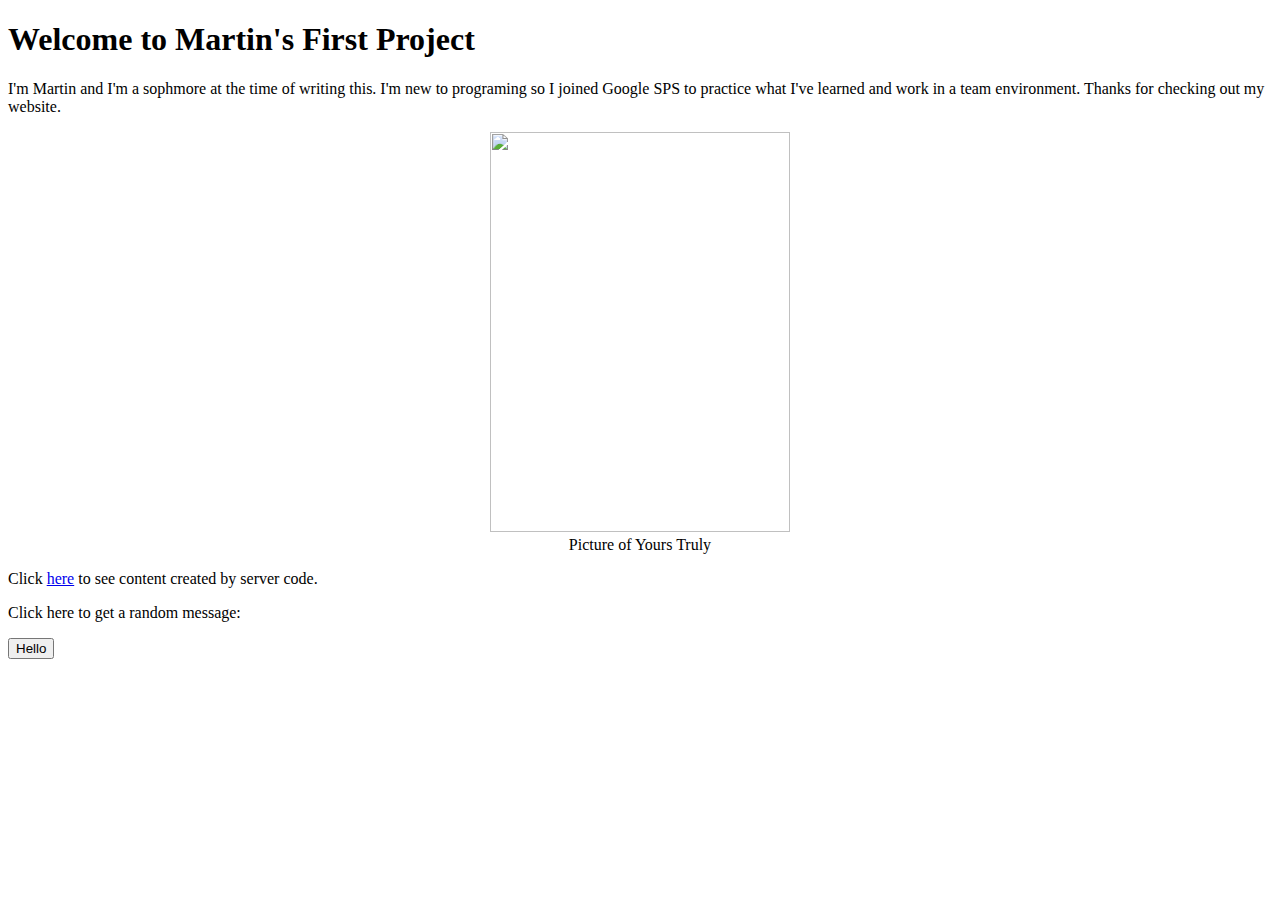
==== portfolio/src/main/webapp/index.html @ 815cdf36 "change description" ====
<!DOCTYPE html>
<html>
  <head>
    <meta charset="UTF-8">
    <title>My Portfolio</title>
    <link rel="stylesheet" href="style.css">
    <script src="script.js"></script>
    <style>
        .img-container {
          text-align: center;
          display: block;
        }
      </style>
  </head>
  <body>
    <div id="content">
      <h1>Welcome to Martin's First Project</h1>
      <p>I'm Martin and I'm a sophmore at the time of writing this.
         I'm new to programing so I joined Google SPS to practice what
         I've learned and work in a team environment. Thanks for checking out my website.
      </p>
      <figure>
        <span class="img-container">
            <img src="/images/selfie.jpg" width = "300" height = "400" />
            <figcaption>Picture of Yours Truly</figcaption>
        </span>
      </figure>  
      <p>Click <a href="/hello">here</a> to see content created by server code.</p>
      <p>Click here to get a random message:</p>
      <button onclick="addRandomGreeting()">Hello</button>
      <div id="greeting-container"></div>
    </div>
  </body>
</html>
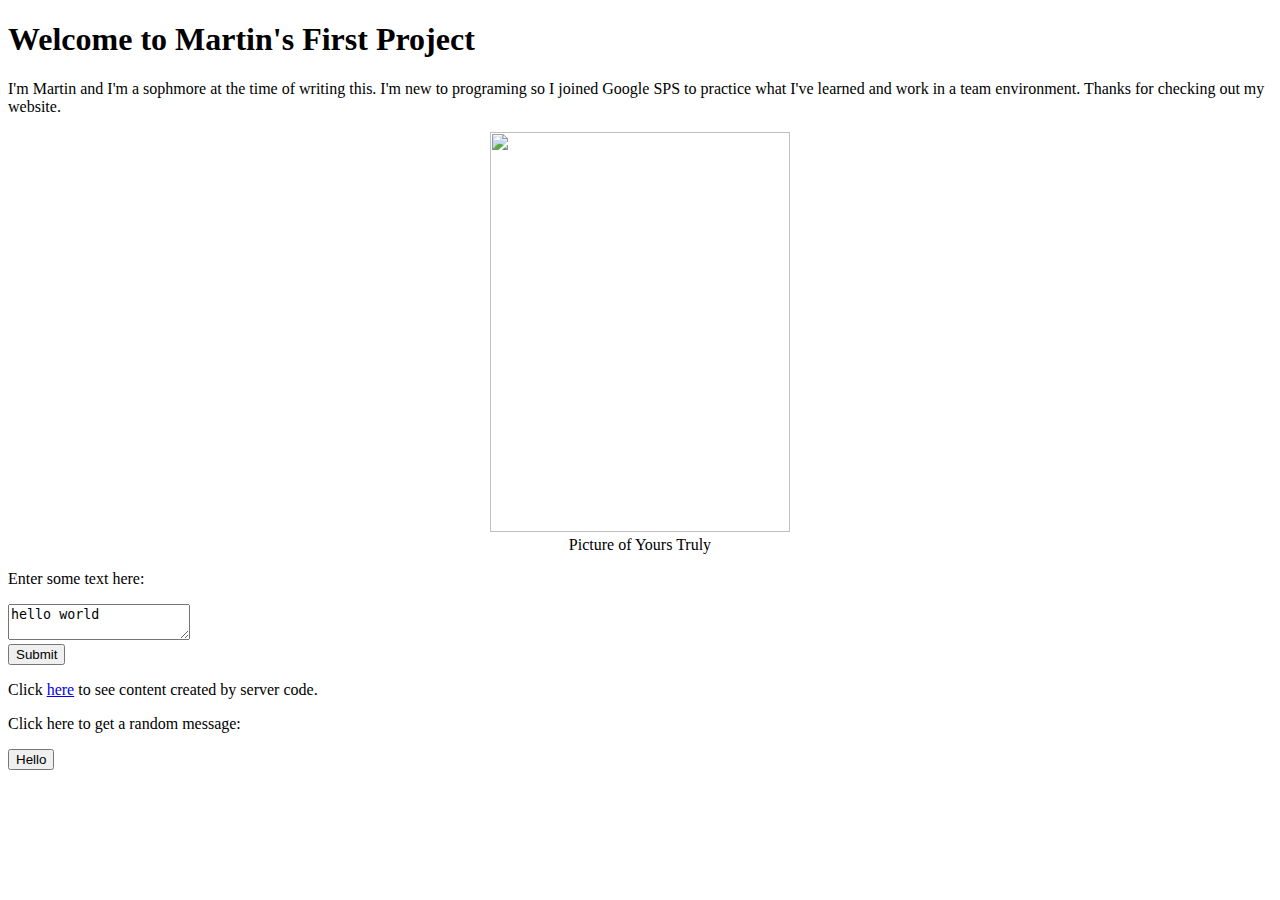
==== commit 6421297f: "create form-handler for text input" ====
--- a/portfolio/src/main/webapp/index.html
+++ b/portfolio/src/main/webapp/index.html
@@ -25,6 +25,12 @@
             <figcaption>Picture of Yours Truly</figcaption>
         </span>
       </figure>  
+      <form action="/form-handler" method="POST">
+        <p>Enter some text here:</p>
+        <textarea name="text-input">hello world</textarea>
+        <br/>
+        <input type="submit" />
+      </form>
       <p>Click <a href="/hello">here</a> to see content created by server code.</p>
       <p>Click here to get a random message:</p>
       <button onclick="addRandomGreeting()">Hello</button>
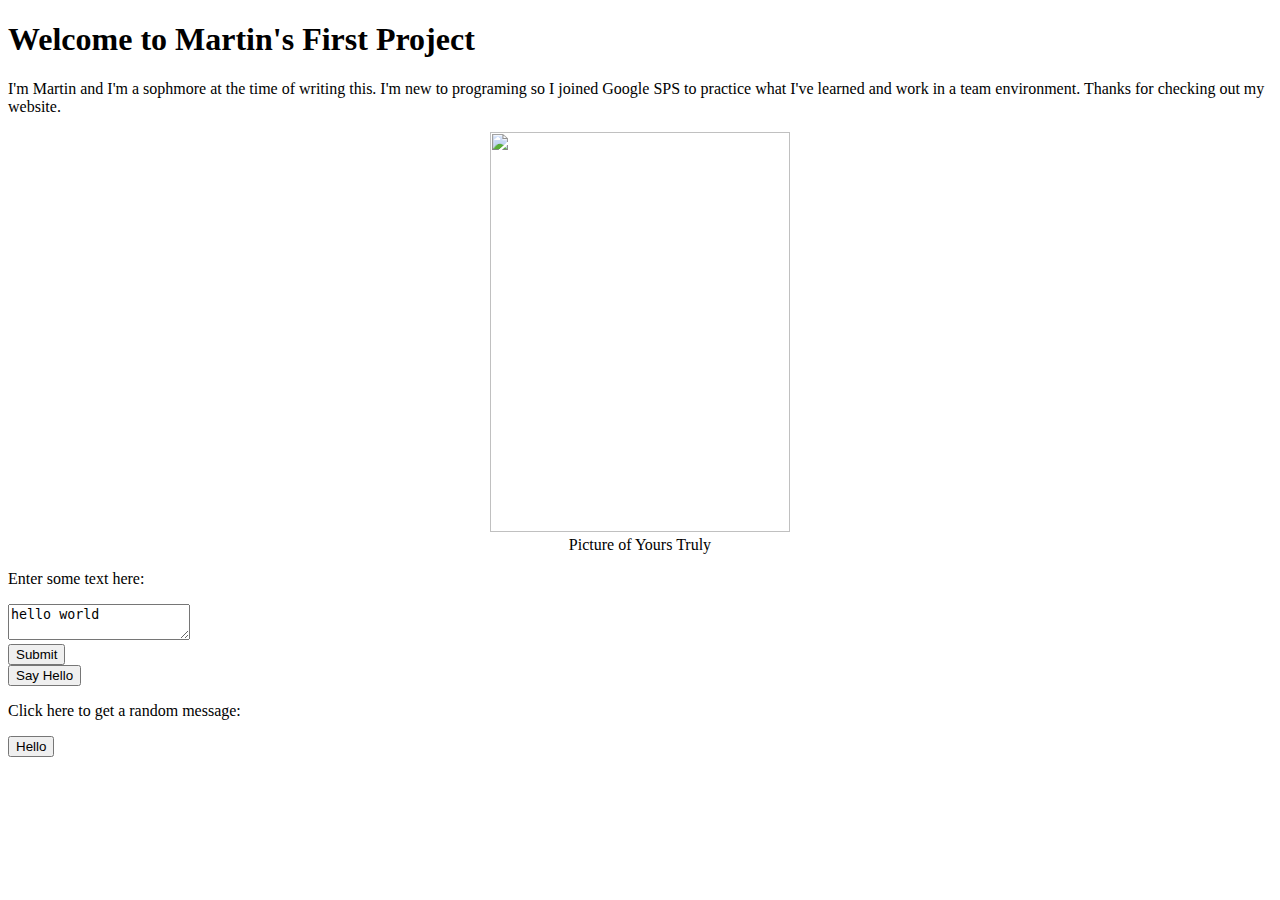
==== commit 8bc9a24a: "Change Hello World URL to button to work with fetch() in js" ====
--- a/portfolio/src/main/webapp/index.html
+++ b/portfolio/src/main/webapp/index.html
@@ -31,7 +31,11 @@
         <br/>
         <input type="submit" />
       </form>
-      <p>Click <a href="/hello">here</a> to see content created by server code.</p>
+      <!--<p>Click <a href="/hello">here</a> to see content created by server code.</p>-->
+      <button onclick="helloWorld();">
+        Say Hello
+      </button>
+      <p id="hello-container"></p>
       <p>Click here to get a random message:</p>
       <button onclick="addRandomGreeting()">Hello</button>
       <div id="greeting-container"></div>
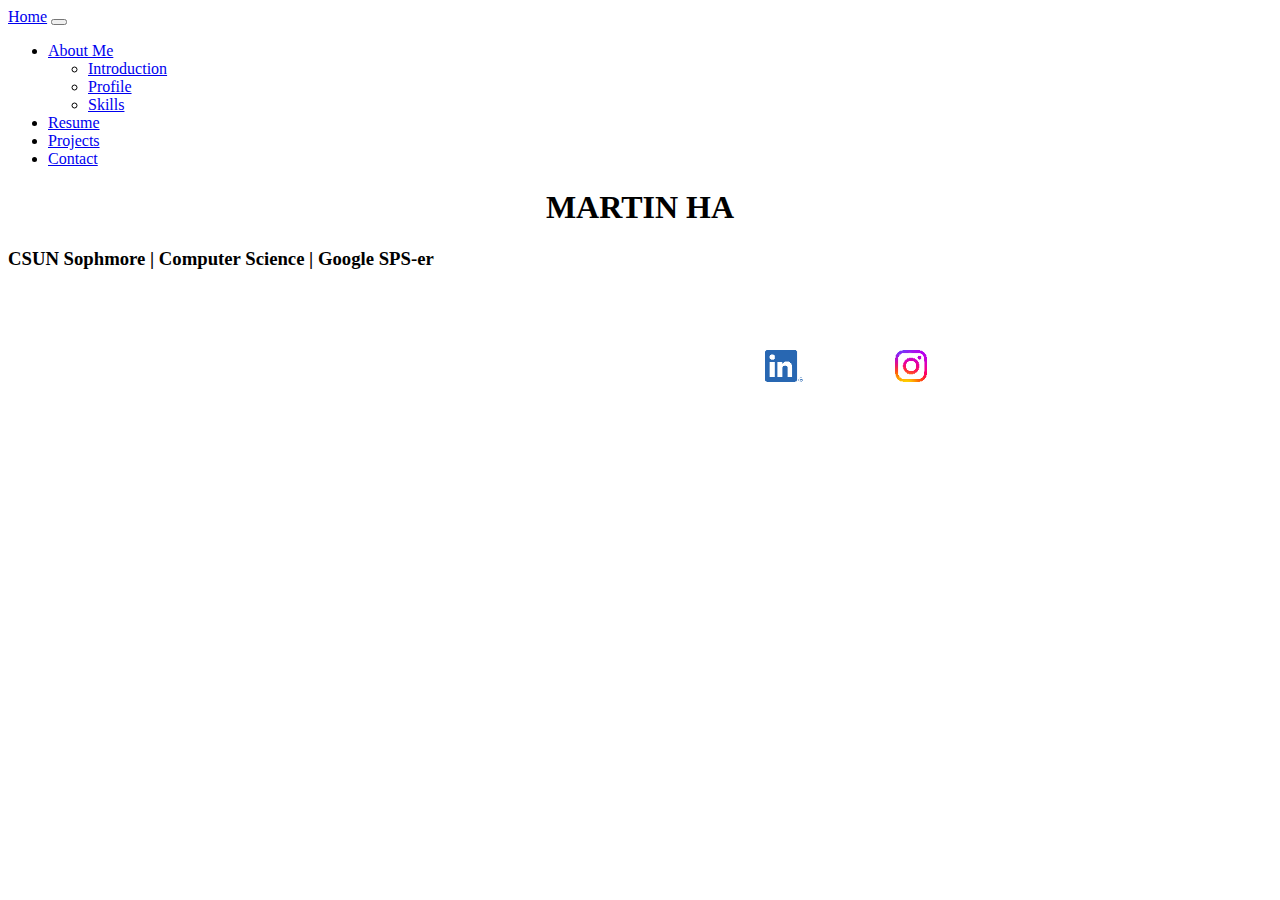
==== commit cbdb7119: "Utilize bootstrap to create navigation bar and headers" ====
--- a/portfolio/src/main/webapp/index.html
+++ b/portfolio/src/main/webapp/index.html
@@ -1,24 +1,78 @@
 <!DOCTYPE html>
 <html>
-  <head>
-    <meta charset="UTF-8">
-    <title>My Portfolio</title>
-    <link rel="stylesheet" href="style.css">
-    <script src="script.js"></script>
-    <style>
-        .img-container {
-          text-align: center;
-          display: block;
-        }
-      </style>
-  </head>
-  <body>
-    <div id="content">
-      <h1>Welcome to Martin's First Project</h1>
-      <p>I'm Martin and I'm a sophmore at the time of writing this.
-         I'm new to programing so I joined Google SPS to practice what
-         I've learned and work in a team environment. Thanks for checking out my website.
-      </p>
+    <!DOCTYPE html>
+    <html>
+      <head>
+        <meta charset="UTF-8">
+        <title>Martin's Portfolio</title>
+        <link href="https://cdn.jsdelivr.net/npm/bootstrap@5.0.2/dist/css/bootstrap.min.css" 
+            rel="stylesheet" 
+            integrity="sha384-EVSTQN3/azprG1Anm3QDgpJLIm9Nao0Yz1ztcQTwFspd3yD65VohhpuuCOmLASjC" 
+            crossorigin="anonymous">
+        <link rel="stylesheet" href="style.css">
+        <script src="script.js"></script>
+        <style>
+            h1 {text-align: center;}
+        </style>
+        </head>
+        <body>
+            <nav class="navbar navbar-expand-lg navbar-dark bg-dark">
+                <div class="container-fluid"> 
+                  <a class="navbar-brand" href="index.html">Home</a>
+                  <button class="navbar-toggler" type="button" data-bs-toggle="collapse" data-bs-target="#navbarNavDarkDropdown" aria-controls="navbarNavDarkDropdown" aria-expanded="false" aria-label="Toggle navigation">
+                    <span class="navbar-toggler-icon"></span>
+                  </button>
+                  <div class="collapse navbar-collapse" id="navbarNavDarkDropdown">
+                    <ul class="navbar-nav">
+                      <li class="nav-item dropdown">
+                        <a class="nav-link dropdown-toggle" href="#" id="navbarDarkDropdownMenuLink" role="button" data-bs-toggle="dropdown" aria-expanded="false">
+                          About Me
+                        </a>
+                        <ul class="dropdown-menu dropdown-menu-dark" aria-labelledby="navbarDarkDropdownMenuLink">
+                          <li><a class="dropdown-item" href="#">Introduction</a></li>
+                          <li><a class="dropdown-item" href="#">Profile</a></li>
+                          <li><a class="dropdown-item" href="#">Skills</a></li>
+                        </ul>
+                      </li>
+                      <li class="nav-item">
+                        <a class="nav-link" href="#">Resume</a>
+                      </li>
+                      <li class="nav-item">
+                        <a class="nav-link" href="#">Projects</a>
+                      </li>
+                      <li class="nav-item">
+                        <a class="nav-link" href="#">Contact</a>
+                      </li>                      
+                    </ul>
+                  </div>
+                </div>
+              </nav>
+        
+            <div class="homepage">
+                <h1 class="display-1"><b>MARTIN HA</b></h1>
+                <h3 class="display-8"> CSUN Sophmore | Computer Science | Google SPS-er</h3>
+                <div style = "position: absolute; left: 640px; top: 350px;">
+                    <a href="https://github.com/Martindn-Ha">
+                        <img src="images/GitHub-Mark-Light-32px.png">
+                    </a>
+                </div>
+                <div style = "position: absolute; left: 765px; top: 350px;">
+                    <a href="https://www.linkedin.com/in/martin-ha-948a08239/">
+                        <img src="images/LI-In-Bug_adobe_express.png"  width="auto" height="32">
+                    </a>
+                </div>
+                <div style = "position: absolute; left: 895px; top: 350px;">
+                    <a href="https://www.instagram.com/mart1n_ha/">
+                        <img src="images/Instagram_Glyph_Gradient copy_adobe_express.png"  width="auto" height="32">
+                    </a>
+                </div>
+            </div>
+    
+
+
+
+
+<!--
       <figure>
         <span class="img-container">
             <img src="/images/selfie.jpg" width = "300" height = "400" />
@@ -31,7 +85,7 @@
         <br/>
         <input type="submit" />
       </form>
-      <!--<p>Click <a href="/hello">here</a> to see content created by server code.</p>-->
+      
       <button onclick="helloWorld();">
         Say Hello
       </button>
@@ -39,6 +93,9 @@
       <p>Click here to get a random message:</p>
       <button onclick="addRandomGreeting()">Hello</button>
       <div id="greeting-container"></div>
+      -->
+
     </div>
+    <script src="https://cdn.jsdelivr.net/npm/bootstrap@5.0.2/dist/js/bootstrap.bundle.min.js" integrity="sha384-MrcW6ZMFYlzcLA8Nl+NtUVF0sA7MsXsP1UyJoMp4YLEuNSfAP+JcXn/tWtIaxVXM" crossorigin="anonymous"></script>
   </body>
 </html>
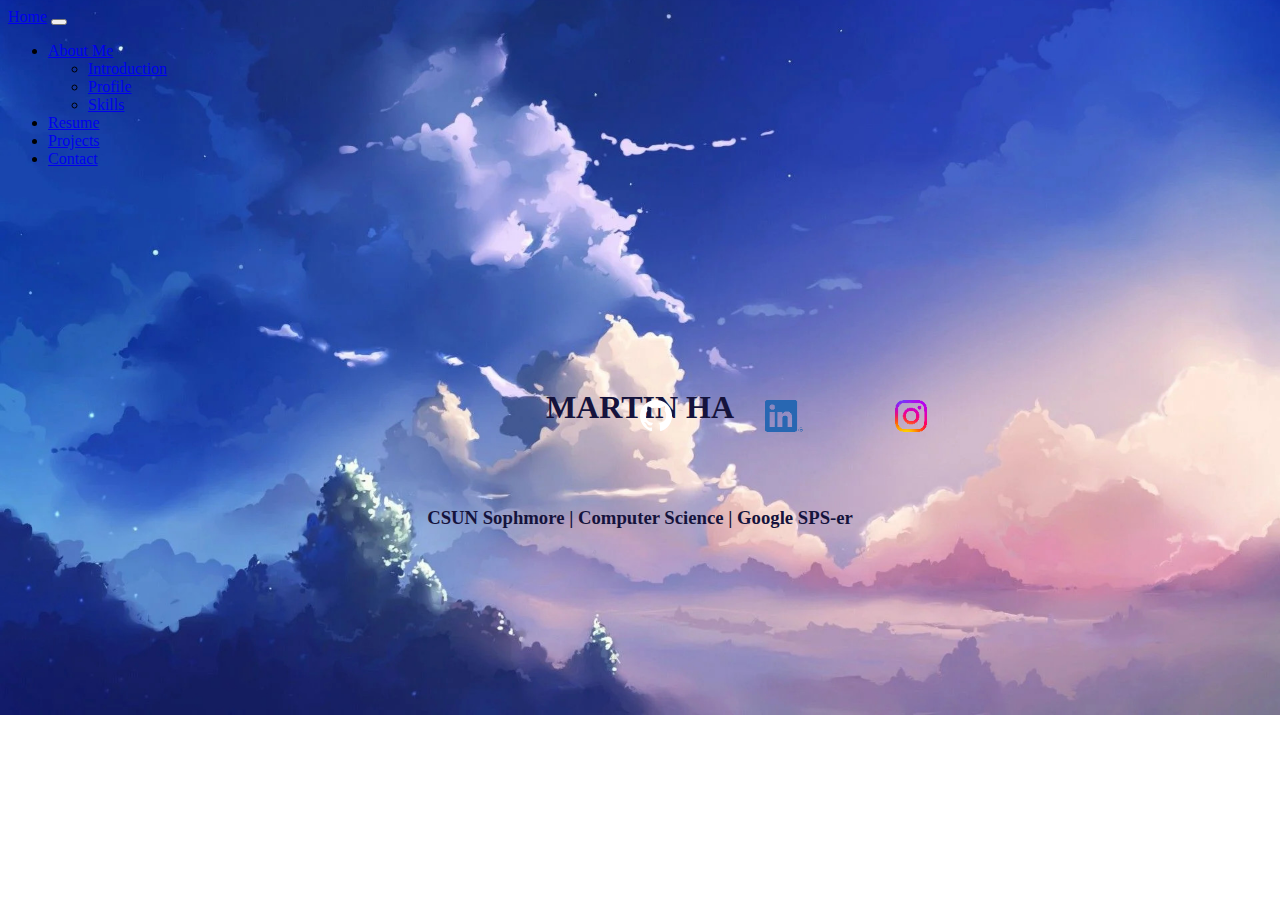
==== commit 5a936367: "change social links positioning and add shooting star images" ====
--- a/portfolio/src/main/webapp/index.html
+++ b/portfolio/src/main/webapp/index.html
@@ -16,6 +16,7 @@
         </style>
         </head>
         <body>
+            <!------------------Navigation Bar Content------------------->
             <nav class="navbar navbar-expand-lg navbar-dark bg-dark">
                 <div class="container-fluid"> 
                   <a class="navbar-brand" href="index.html">Home</a>
@@ -47,31 +48,33 @@
                   </div>
                 </div>
               </nav>
-        
+            <!-----------------Homepage Content-------------------------->
             <div class="homepage">
                 <h1 class="display-1"><b>MARTIN HA</b></h1>
                 <h3 class="display-8"> CSUN Sophmore | Computer Science | Google SPS-er</h3>
-                <div style = "position: absolute; left: 640px; top: 350px;">
+                <div style = "position: absolute; left: 640px; top: 400px;">
                     <a href="https://github.com/Martindn-Ha">
                         <img src="images/GitHub-Mark-Light-32px.png">
                     </a>
                 </div>
-                <div style = "position: absolute; left: 765px; top: 350px;">
+                <div style = "position: absolute; left: 765px; top: 400px;">
                     <a href="https://www.linkedin.com/in/martin-ha-948a08239/">
                         <img src="images/LI-In-Bug_adobe_express.png"  width="auto" height="32">
                     </a>
                 </div>
-                <div style = "position: absolute; left: 895px; top: 350px;">
+                <div style = "position: absolute; left: 895px; top: 400px;">
                     <a href="https://www.instagram.com/mart1n_ha/">
                         <img src="images/Instagram_Glyph_Gradient copy_adobe_express.png"  width="auto" height="32">
                     </a>
                 </div>
             </div>
+            <!----------------Animation Content------------------------>
     
-
-
-
-
+            <div class="star">
+                <img src="images/Bright Star.png">
+                <img src="images/Bright Star.png">
+                <img src="images/Bright Star.png">
+            </div>
 <!--
       <figure>
         <span class="img-container">
@@ -95,7 +98,6 @@
       <div id="greeting-container"></div>
       -->
 
-    </div>
     <script src="https://cdn.jsdelivr.net/npm/bootstrap@5.0.2/dist/js/bootstrap.bundle.min.js" integrity="sha384-MrcW6ZMFYlzcLA8Nl+NtUVF0sA7MsXsP1UyJoMp4YLEuNSfAP+JcXn/tWtIaxVXM" crossorigin="anonymous"></script>
   </body>
 </html>
--- a/portfolio/src/main/webapp/style.css
+++ b/portfolio/src/main/webapp/style.css
@@ -0,0 +1,76 @@
+html {
+    overflow-x: hidden;
+  }
+
+body {
+    background-image:    url(images/background.jpg);
+    background-size:     cover;                      
+    background-repeat:   no-repeat;
+    background-position: center 15%;              
+}
+
+.display-1 {
+    text-align: center;
+    padding: 200px;
+    color: #15133C;
+  }
+
+.display-8 {
+    display: flex;
+    align-items: center;
+    justify-content: center;
+    transform: translateY(-640%);
+    color: #15133C;
+  }
+/* --------------------Animation Content---------------------*/
+.star img{
+    opacity: 0%;
+    -webkit-transform: scaleX(-1);
+    transform: scaleX(-1);
+    transform: rotate(23deg);
+    width: 50px;
+    height: auto;
+    animation: star 1s linear infinite;
+}
+.star {
+    width:100%;
+    display:flex;
+    position: absolute;
+    right:-45%;
+    top: 7%;
+}
+@keyframes star{
+    0% {
+        transform: translate(300px, 10%);
+        opacity: 1;
+    }
+    50% {
+        opacity: 1;
+    }
+    70% {
+        opacity:1;
+    }
+    100% {
+        transform: translateY(10vh);
+        opacity:0;
+    }
+}
+.star img:nth-child(1) {
+    animation-delay: 0.15s;
+}
+.star img:nth-child(2) {
+    animation-delay: 0.55s;
+}
+.star img:nth-child(3) {
+    animation-delay: 2s;
+}
+/* --------------------Animation Content End---------------------*/
+
+
+
+/*#greeting-container {
+  margin-top: 20px;
+}*/
+
+
+
